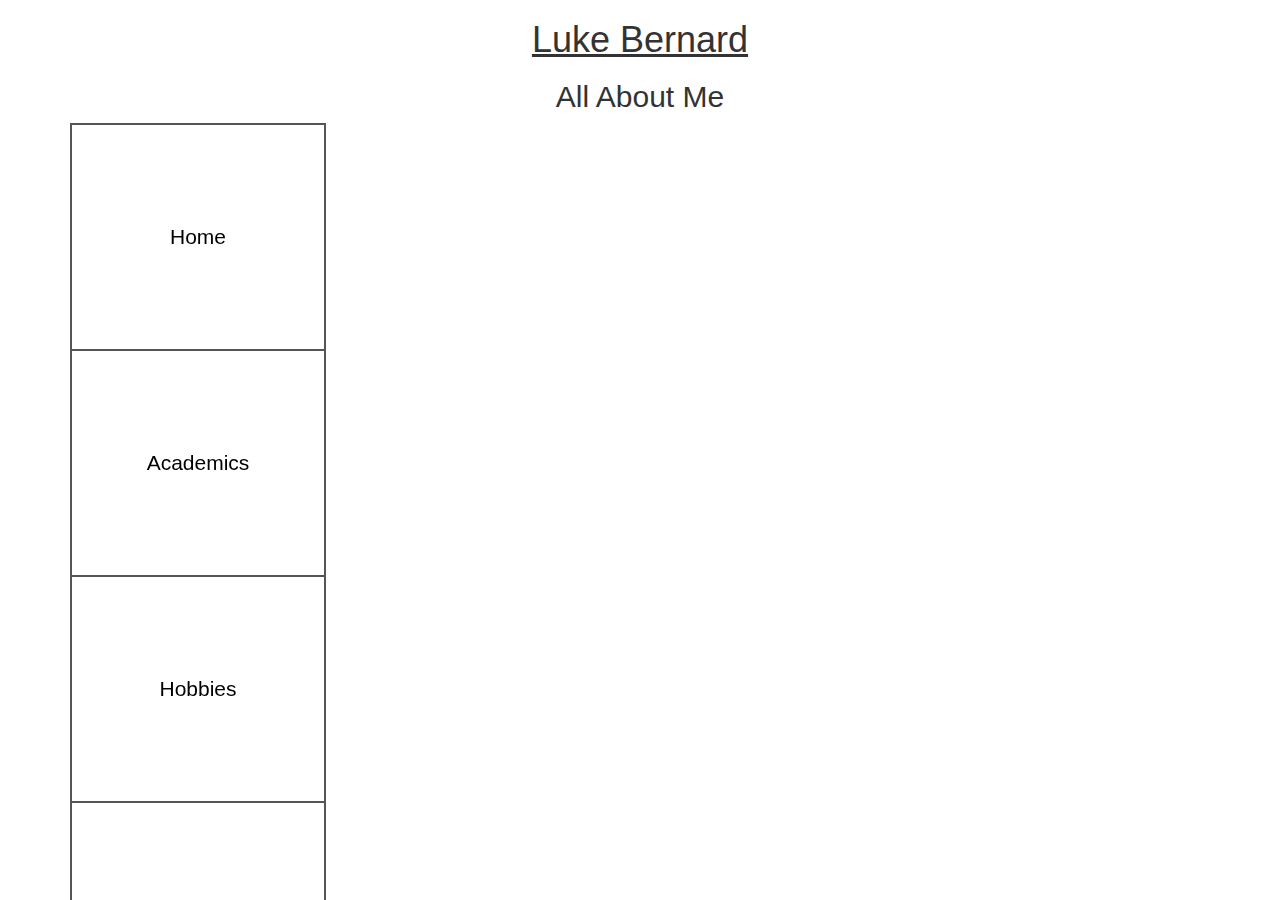
==== Final_Project/index.html @ fadce1d2 "First Commit" ====
<!DOCTYPE html>
<html>
<head>
    <title>Luke Bernard</title>
    <meta charset="utf-8">
    <meta name="viewport" content="width=device-width, initial-scale=1">
    <link rel="stylesheet" href="https://maxcdn.bootstrapcdn.com/bootstrap/3.3.7/css/bootstrap.min.css">
    <script src="https://ajax.googleapis.com/ajax/libs/jquery/3.3.1/jquery.min.js"></script>
    <script src="https://maxcdn.bootstrapcdn.com/bootstrap/3.3.7/js/bootstrap.min.js"></script>
    <link rel="stylesheet" type="text/css" href="external.css">
</head>
<body>
    <div class="container">
         <h1><u>Luke Bernard</u></h1>
        <h2>All About Me</h2>
            <ul>
                <li style="font-size:150%;"><a href="#home">Home</a></li>
                <li style="font-size:150%;"><a href="#news">Academics</a></li>
                <li style="font-size:150%;"><a href="#contact">Hobbies</a></li>
                <li style="font-size:150%;"><a href="#about">Other</a></li>
            </ul>
<img src="https://i.ytimg.com/vi/mETVBiNlJBk/maxresdefault.jpg" alt="picture of anything" style="width:50%; height:50%;">
    </div>
    </body>
</html>
---- Final_Project/external.css ----
html, body, .jumbotron{ 
  background: url(https://static.vecteezy.com/system/resources/previews/000/087/032/non_2x/seamless-floral-background-vector.jpg) no-repeat center center fixed; 
  -webkit-background-size: cover;
  -moz-background-size: cover;
  -o-background-size: cover;
  background-size: cover;
}
h1, h2 {
    text-align: center;
}
.jumbotron{
    background-color:transparent;
}
ul {
    list-style-type: none;
    margin: 0;
    padding: 0px;
    width: 20%;
    position: fixed;
    height: 100%;
    border: 2px solid #555;
}
li a {
    display: block;
    color: #000;
    padding: 97px 10px;
    text-decoration: none;
    background-color: #fff
}
li {
    text-align: center;
    border-bottom: 2px solid #555;
}
li .active {
    background-color: #4CAF50;
    color: white;
}
li a:hover:not(.active) {
    background-color: #555;
    color: white;
}
.fixed {
    position: fixed;
    bottom: 0;
    right: 0;
    border: 2px solid #000;
}
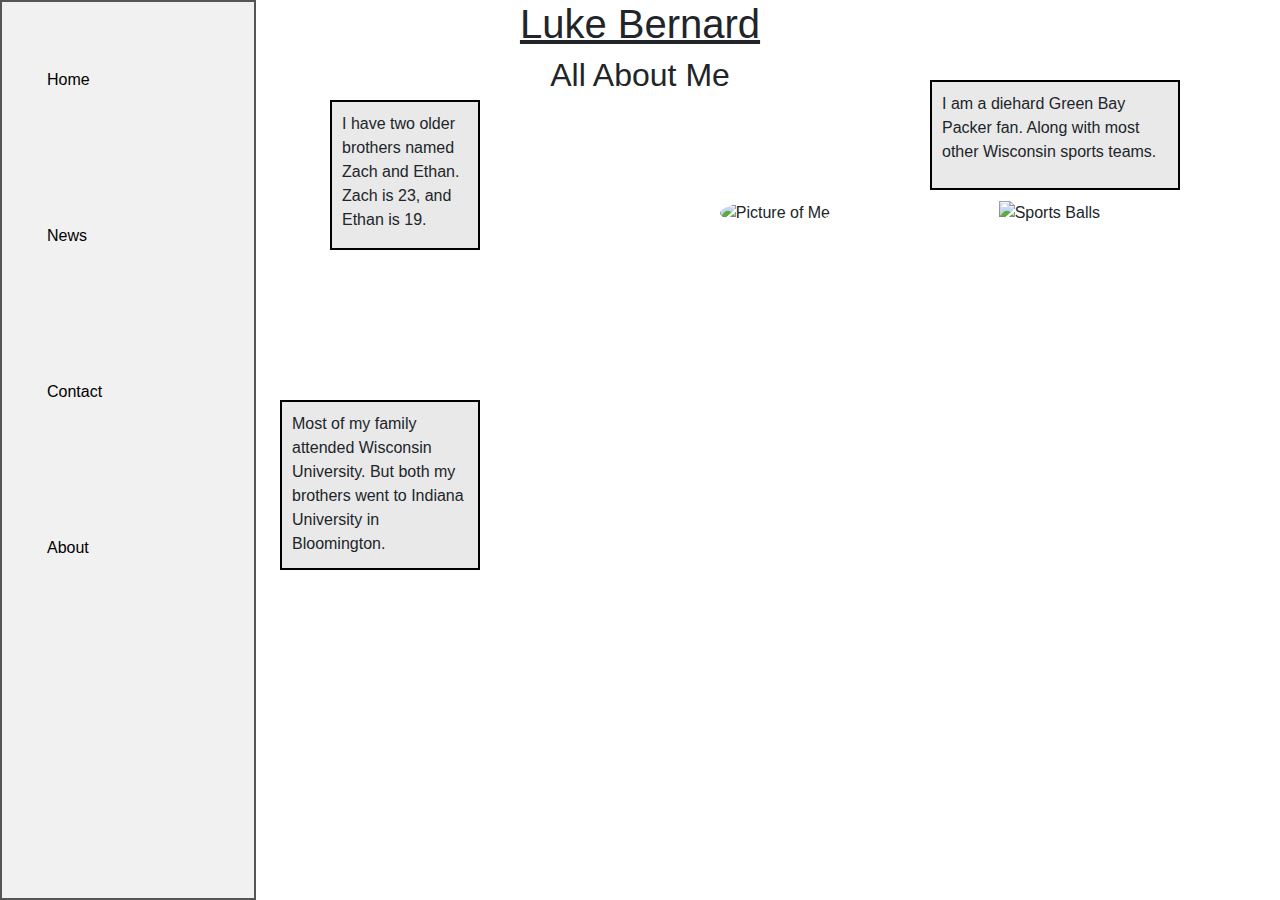
==== commit a86ee9bc: "First Commit" ====
--- a/Final_Project/index.html
+++ b/Final_Project/index.html
@@ -1,25 +1,122 @@
 <!DOCTYPE html>
 <html>
-<head>
-    <title>Luke Bernard</title>
-    <meta charset="utf-8">
-    <meta name="viewport" content="width=device-width, initial-scale=1">
-    <link rel="stylesheet" href="https://maxcdn.bootstrapcdn.com/bootstrap/3.3.7/css/bootstrap.min.css">
-    <script src="https://ajax.googleapis.com/ajax/libs/jquery/3.3.1/jquery.min.js"></script>
-    <script src="https://maxcdn.bootstrapcdn.com/bootstrap/3.3.7/js/bootstrap.min.js"></script>
-    <link rel="stylesheet" type="text/css" href="external.css">
-</head>
-<body>
-    <div class="container">
-         <h1><u>Luke Bernard</u></h1>
-        <h2>All About Me</h2>
-            <ul>
-                <li style="font-size:150%;"><a href="#home">Home</a></li>
-                <li style="font-size:150%;"><a href="#news">Academics</a></li>
-                <li style="font-size:150%;"><a href="#contact">Hobbies</a></li>
-                <li style="font-size:150%;"><a href="#about">Other</a></li>
-            </ul>
-<img src="https://i.ytimg.com/vi/mETVBiNlJBk/maxresdefault.jpg" alt="picture of anything" style="width:50%; height:50%;">
+    <head>
+        <title>Luke Bernard </title>
+            <meta charset="utf-8">
+            <meta name="viewport" content="width=device-width, initial-scale=1">
+            <link rel="stylesheet" href="https://maxcdn.bootstrapcdn.com/bootstrap/4.0.0/css/bootstrap.min.css">
+            <script src="https://ajax.googleapis.com/ajax/libs/jquery/3.3.1/jquery.min.js"></script>
+            <script src="https://cdnjs.cloudflare.com/ajax/libs/popper.js/1.12.9/umd/popper.min.js"></script>
+            <script src="https://maxcdn.bootstrapcdn.com/bootstrap/4.0.0/js/bootstrap.min.js"></script>
+
+        <style>
+            body  {
+                background-image: url(
+                "https://static.vecteezy.com/system/resources/previews/000/087/032/non_2x/seamless-floral-background-vector.jpg"
+                );
+                background-size:cover;
+            }
+            
+            ul {
+                list-style-type: none;
+                margin: 0;
+                padding: 0;
+                width: 20%;
+                background-color: #f1f1f1;
+                position: fixed;
+                height: 100%;
+                overflow: auto;
+                 border: 2px solid #555;
+}
+
+li a {
+    display: block;
+    color: #000;
+    padding: 66px 45px;
+    text-decoration: none;
+}
+
+li .active {
+    background-color: grey;
+    color: white;
+    border-bottom: 2px solid #555;
+}
+
+li a:hover:not(.active) {
+    background-color: #88BBD6;
+    color: white;
+}
+.absolute {
+    position: absolute;
+    top: 100px;
+    right: 800px;
+    width: 150px;
+    height: 150px;
+    border: 2px solid black;
+    background-color: #E9E9E9;
+    font-size: 100%;
+    padding: 10px;
+}
+.absolute1 {
+    position: absolute;
+    top: 80px;
+    right: 100px;
+    width: 250px;
+    height: 110px;
+    border: 2px solid black;
+    background-color: #E9E9E9;
+    font-size: 100%;
+    padding: 10px;
+}
+.absolute2 {
+    position: absolute;
+    top: 400px;
+    right: 800px;
+    width: 200px;
+    height: 170px;
+    border: 2px solid black;
+    background-color: #E9E9E9;
+    font-size: 100%;
+    padding: 10px;
+}
+.picture {
+    position: absolute;
+    top: 200px;
+    right: 450px;
+}
+.picture1 {
+    position: absolute;
+    top: 200px;
+    right: 180px;
+}
+        </style>
+    </head>
+    <body>
+        <ul>
+            <li><a href="#home">Home</a></li>
+            <li><a href="#news">News</a></li>
+            <li><a href="#contact">Contact</a></li>
+            <li><a href="#about">About</a></li>
+        </ul>
+        <center>
+             <h1><u>Luke Bernard</u></h1>
+             <h2>All About Me</h2>
+        </center>
+    <div class="absolute">
+        <p>I have two older brothers named Zach and Ethan. Zach is 23, and Ethan is 19.</p>
     </div>
+    <div class="absolute1">
+        <p>I am a diehard Green Bay Packer fan. Along with most other Wisconsin sports teams.</p>
+    </div>
+    <div class="absolute2">
+        <p>Most of my family attended Wisconsin University. But both my brothers went to Indiana University in Bloomington. </p>
+    </div>
+    <div class="picture">
+        <img src="http://bit.ly/2I58aT2" alt="Picture of Me" class="rounded-circle" width="300" height="300">
+    </div>
+    <div class="picture1">
+        <img src="http://bit.ly/2H2hNAu" alt="Sports Balls" width="250" height="200">
+    </div>
+        
     </body>
 </html>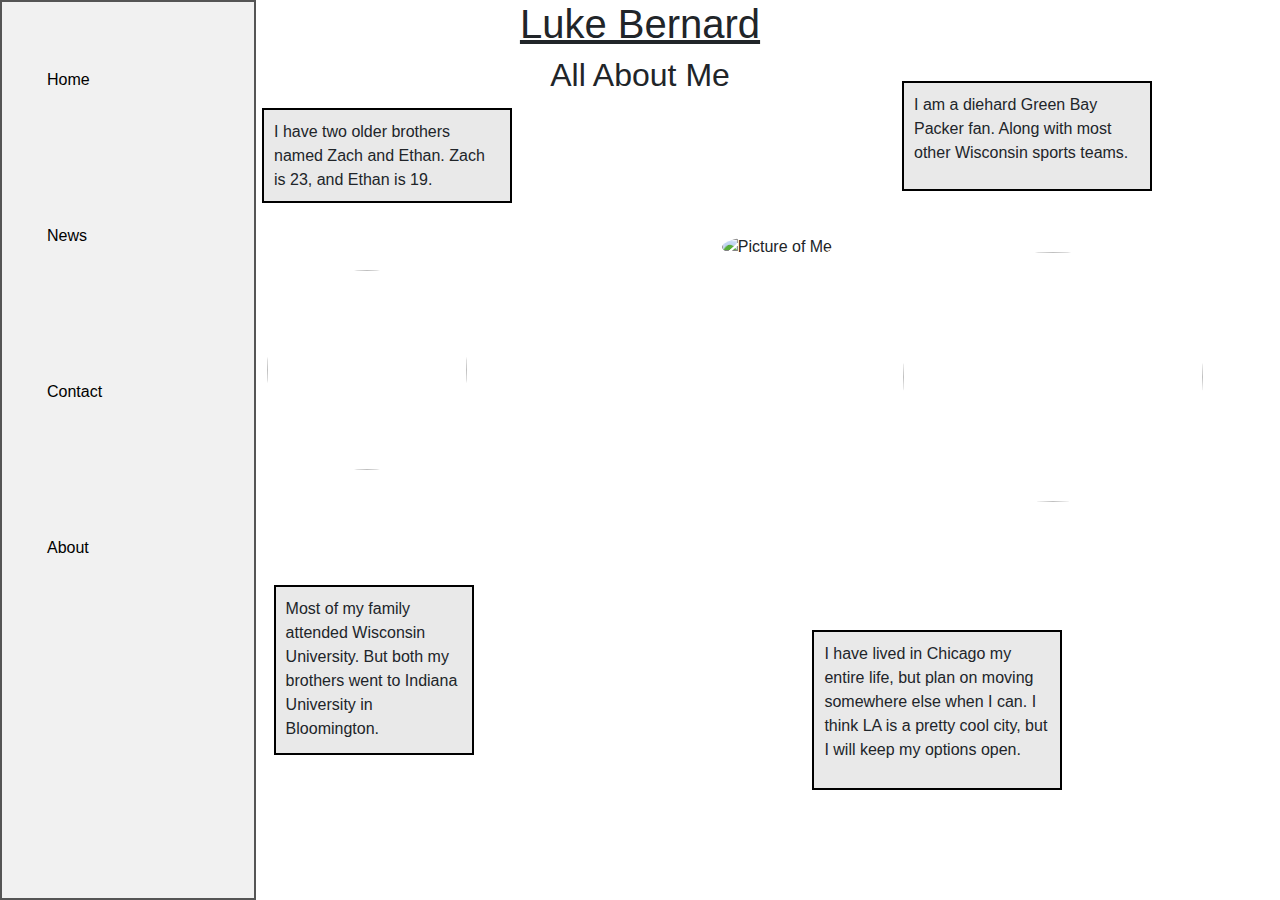
==== commit e754a69b: "Frist Commit" ====
--- a/Final_Project/index.html
+++ b/Final_Project/index.html
@@ -48,10 +48,10 @@
 }
 .absolute {
     position: absolute;
-    top: 100px;
-    right: 800px;
-    width: 150px;
-    height: 150px;
+    top: 12%;
+    right: 60%;
+    width: 250px;
+    height: 95px;
     border: 2px solid black;
     background-color: #E9E9E9;
     font-size: 100%;
@@ -59,8 +59,8 @@
 }
 .absolute1 {
     position: absolute;
-    top: 80px;
-    right: 100px;
+    top: 9%;
+    right: 10%;
     width: 250px;
     height: 110px;
     border: 2px solid black;
@@ -70,8 +70,8 @@
 }
 .absolute2 {
     position: absolute;
-    top: 400px;
-    right: 800px;
+    top: 65%;
+    right: 63%;
     width: 200px;
     height: 170px;
     border: 2px solid black;
@@ -79,15 +79,31 @@
     font-size: 100%;
     padding: 10px;
 }
+.absolute3 {
+    position: absolute;
+    top: 70%;
+    right: 17%;
+    width: 250px;
+    height: 160px;
+    border: 2px solid black;
+    background-color: #E9E9E9;
+    font-size: 100%;
+    padding: 10px;
+}
 .picture {
     position: absolute;
-    top: 200px;
-    right: 450px;
+    top: 26%;
+    right: 35%;
 }
 .picture1 {
     position: absolute;
-    top: 200px;
-    right: 180px;
+    top: 28%;
+    right: 6%;
+}
+.picture2 {
+    position: absolute;
+    top: 30%;
+    right: 63.5%;
 }
         </style>
     </head>
@@ -111,12 +127,19 @@
     <div class="absolute2">
         <p>Most of my family attended Wisconsin University. But both my brothers went to Indiana University in Bloomington. </p>
     </div>
+    <div class="absolute3">
+        <p>
+            I have lived in Chicago my entire life, but plan on moving somewhere else when I can. I think LA is a pretty cool city, but I will keep my options open.
+        </p>
+    </div>
     <div class="picture">
-        <img src="http://bit.ly/2I58aT2" alt="Picture of Me" class="rounded-circle" width="300" height="300">
+        <img src="http://bit.ly/2I58aT2" alt="Picture of Me" class="rounded-circle" width="350" height="350">
     </div>
     <div class="picture1">
-        <img src="http://bit.ly/2H2hNAu" alt="Sports Balls" width="250" height="200">
+        <img src="https://encrypted-tbn0.gstatic.com/images?q=tbn:ANd9GcR8ZkCgX73BNuhJXJtt-FFVGupPiiB_UYkIL-Euu74K39ZXmk-T" class="rounded-circle" height=250 width=300>
     </div>
-        
+    <div class="picture2">
+        <img src="http://bit.ly/2IaVKJs" height=200 width=200 class="rounded-circle">
+    </div>
     </body>
 </html>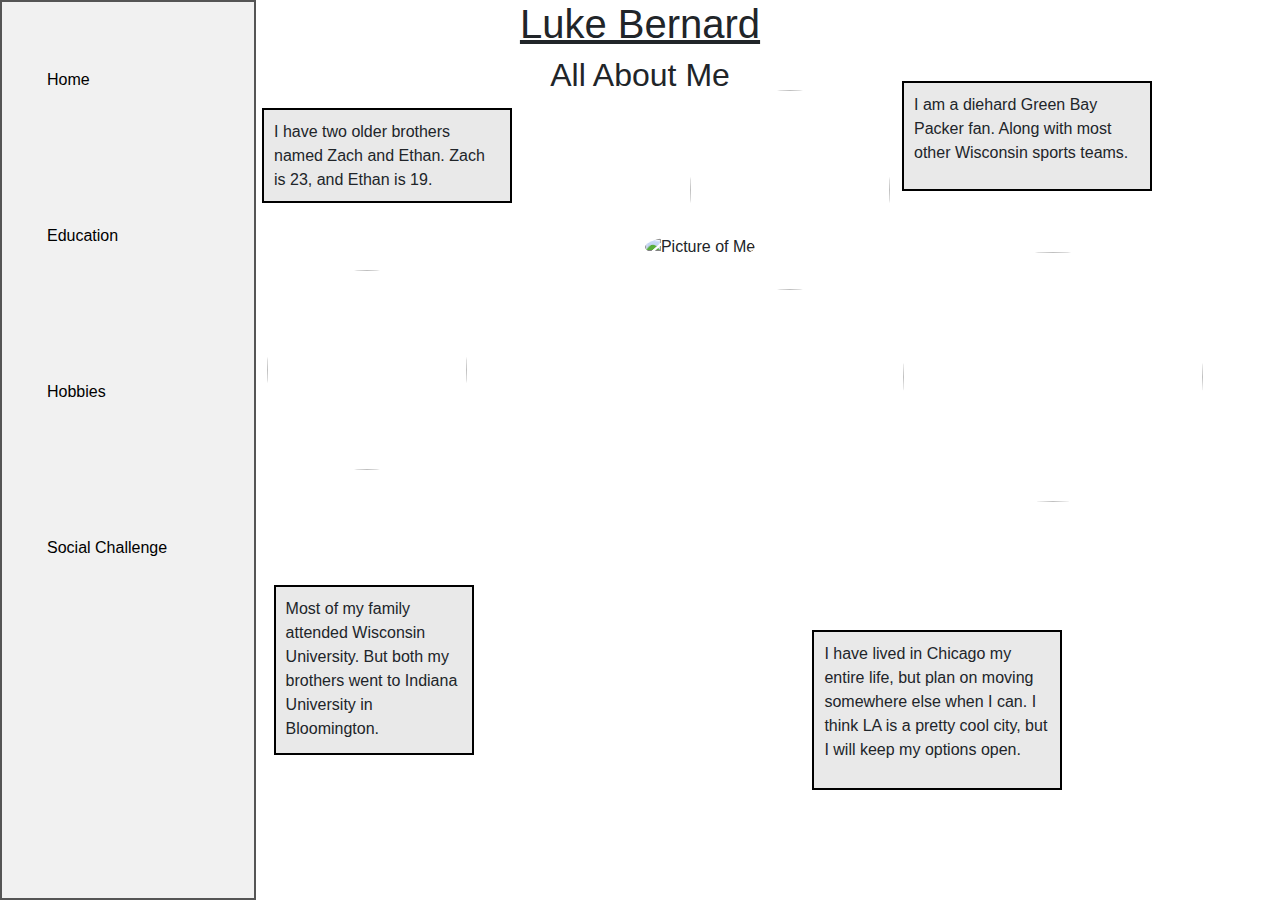
==== commit b4557eaf: "First Commit" ====
--- a/Final_Project/index.html
+++ b/Final_Project/index.html
@@ -93,7 +93,7 @@
 .picture {
     position: absolute;
     top: 26%;
-    right: 35%;
+    right: 41%;
 }
 .picture1 {
     position: absolute;
@@ -105,14 +105,19 @@
     top: 30%;
     right: 63.5%;
 }
+.picture3 {
+    position: absolute;
+    top: 10%;
+    right: 30.5%;
+}
         </style>
     </head>
     <body>
         <ul>
             <li><a href="#home">Home</a></li>
-            <li><a href="#news">News</a></li>
-            <li><a href="#contact">Contact</a></li>
-            <li><a href="#about">About</a></li>
+            <li><a href="#news">Education</a></li>
+            <li><a href="#contact">Hobbies</a></li>
+            <li><a href="#about">Social Challenge</a></li>
         </ul>
         <center>
              <h1><u>Luke Bernard</u></h1>
@@ -141,5 +146,8 @@
     <div class="picture2">
         <img src="http://bit.ly/2IaVKJs" height=200 width=200 class="rounded-circle">
     </div>
+    <div class="picture3">
+        <img src="https://i.ytimg.com/vi/jOAbUalVKZg/maxresdefault.jpg" height=200 width=200 class="rounded-circle">
+    </div>
     </body>
 </html>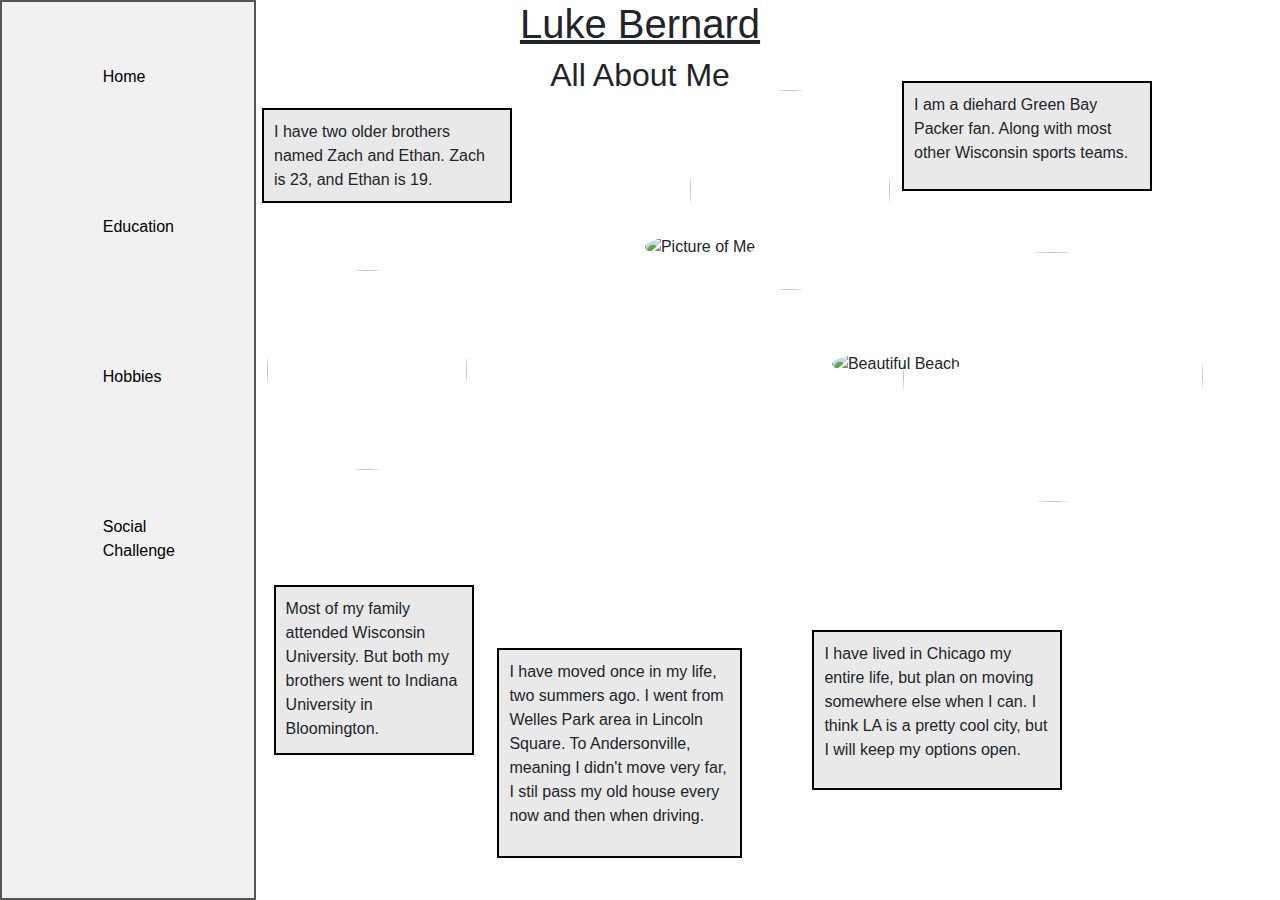
==== commit f17199db: "First Commit" ====
--- a/Final_Project/index.html
+++ b/Final_Project/index.html
@@ -16,23 +16,22 @@
                 );
                 background-size:cover;
             }
-            
-            ul {
-                list-style-type: none;
-                margin: 0;
-                padding: 0;
-                width: 20%;
-                background-color: #f1f1f1;
-                position: fixed;
-                height: 100%;
-                overflow: auto;
-                 border: 2px solid #555;
+    ul {
+            list-style-type: none;
+            margin: 0;
+            padding: 0;
+            width: 20%;
+            background-color: #f1f1f1;
+            position: fixed;
+            height: 100%;
+            overflow: auto;
+            border: 2px solid #555;
 }
 
 li a {
     display: block;
     color: #000;
-    padding: 66px 45px;
+    padding: 25% 40%;
     text-decoration: none;
 }
 
@@ -90,6 +89,17 @@
     font-size: 100%;
     padding: 10px;
 }
+.absolute4 {
+    position: absolute;
+    top: 72%;
+    right: 42%;
+    width: 245px;
+    height: 210px;
+    border: 2px solid black;
+    background-color: #E9E9E9;
+    font-size: 100%;
+    padding: 10px;
+}
 .picture {
     position: absolute;
     top: 26%;
@@ -110,13 +120,18 @@
     top: 10%;
     right: 30.5%;
 }
+.picture4 {
+    position: absolute;
+    top: 39%;
+    right: 25%;
+}
         </style>
     </head>
     <body>
         <ul>
-            <li><a href="#home">Home</a></li>
-            <li><a href="#news">Education</a></li>
-            <li><a href="#contact">Hobbies</a></li>
+            <li><a href="https://lbernard1.github.io/ecs717187/Final_Project/index.html">Home</a></li>
+            <li><a href="https://lbernard1.github.io/ecs717187/Final_Project/page2.html">Education</a></li>
+            <li><a href="https://lbernard1.github.io/ecs717187/Final_Project/page3.html">Hobbies</a></li>
             <li><a href="#about">Social Challenge</a></li>
         </ul>
         <center>
@@ -137,6 +152,11 @@
             I have lived in Chicago my entire life, but plan on moving somewhere else when I can. I think LA is a pretty cool city, but I will keep my options open.
         </p>
     </div>
+    <div class="absolute4">
+        <p>
+            I have moved once in my life, two summers ago. I went from Welles Park area in Lincoln Square. To Andersonville, meaning I didn't move very far, I stil pass my old house every now and then when driving.
+        </p>
+    </div>
     <div class="picture">
         <img src="http://bit.ly/2I58aT2" alt="Picture of Me" class="rounded-circle" width="350" height="350">
     </div>
@@ -147,7 +167,10 @@
         <img src="http://bit.ly/2IaVKJs" height=200 width=200 class="rounded-circle">
     </div>
     <div class="picture3">
-        <img src="https://i.ytimg.com/vi/jOAbUalVKZg/maxresdefault.jpg" height=200 width=200 class="rounded-circle">
+        <img src="http://w4wn.com/wp-content/uploads/2012/12/A+reportcardsmall.jpg" height=200 width=200 class="rounded-circle">
+    </div>
+    <div class="picture4">
+        <img src="https://www.pandotrip.com/wp-content/uploads/2013/06/Untitled-19.jpg" alt="Beautiful Beach" height=180 width=200 class="rounded-circle">
     </div>
     </body>
 </html>